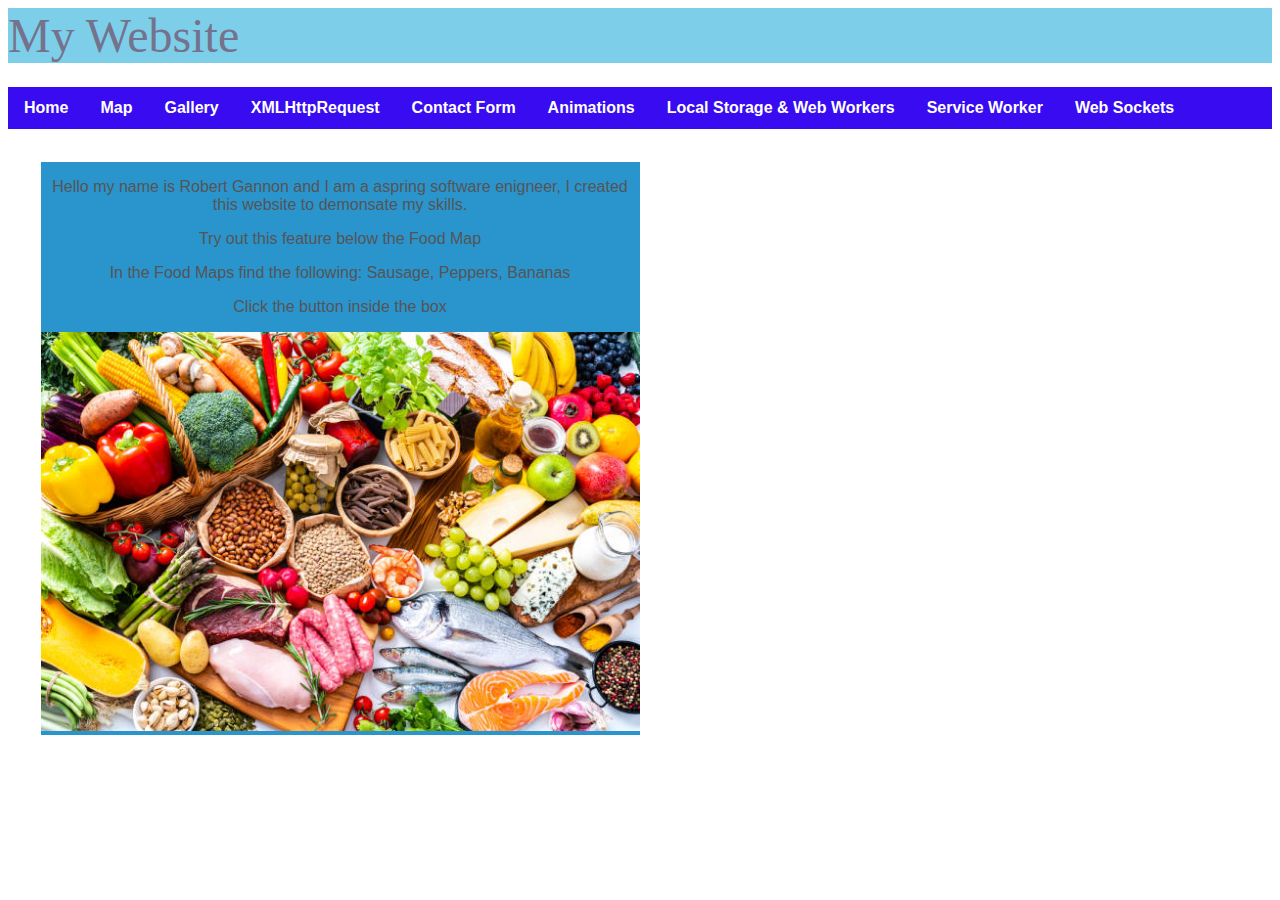
==== index.html @ 0223860f "Add files via upload" ====
<!DOCTYPE html>
<html lang="en">
<head>
    <meta charset="UTF-8">
    <meta http-equiv="X-UA-Compatible" content="IE=edge">
    <meta name="viewport" content="width=device-width, initial-scale=1.0">
    <link type="text/css" rel="stylesheet" href="CSS/style.css">   
    <link rel="stylesheet" href="https://cdnjs.cloudflare.com/ajax/libs/font-awesome/4.7.0/css/font-awesome.min.css">
    <title>Home</title>
</head>
<body>
    <header>
        <h1 style="font: size 10vw;">My Website</h1>
            <ul class=" navigation" id="myNav">
                <li><a href="index.html">Home</a></li>
                <li><a href="HTML/map.html">Map</a></li>
                <li><a href="HTML/gallery.html">Gallery</a></li>
                <li><a href="HTML/XML.html">XMLHttpRequest</a></li>
                <li><a href="HTML/contact-form.html">Contact Form</a></li>
                <li><a href="HTML/animations.html">Animations</a></li>
                <li><a href="HTML/storage.html">Local Storage & Web Workers</a></li>
                <li><a href="HTML/serviceworker.html">Service Worker</a></li>
                <li><a href="HTML/websockets.html">Web Sockets</a></li>
                <li><a href="javascript:void(0);" class="icon" onclick="myFunction()"><i class="fa fa-bars"></i></a></li>
            </ul> 
    </header>
    <main>
        <article>
            <p>Hello my name is Robert Gannon and I am a aspring software enigneer, I created this website to demonsate my skills.</p>
            <p>Try out this feature below the Food Map</p>
            <p>In the Food Maps find the following: Sausage, Peppers, Bananas</p>
            <p>Click the button inside the box</p>
            <img src="images/food.jpg" alt="Food" usemap="#foodmap" style="width:100%">
            <map name="foodmap">
                <area shape="rect" coords="133,89,1,194" alt="Peppers" href="https://en.wikipedia.org/wiki/Bell_pepper">
                <area shape="circle" coords="296,314,51" alt="Sausage" href="https://en.wikipedia.org/wiki/Sausage">
                <area shape="rect" coords="470,1,545,65" alt="Bananas" href="https://en.wikipedia.org/wiki/Banana">
            </map>
        </article>
        <iframe
                width=100% height="450" 
                src="https://www.youtube.com/embed/J36rBqkeBos" 
                title="YouTube video player" 
                frameborder="0" 
                allow="accelerometer; autoplay; clipboard-write; encrypted-media; gyroscope; picture-in-picture; web-share" 
                allowfullscreen>
        </iframe>

    <script>
        function myFunction() {
        var x = document.getElementById("myNav");
        if (x.className === "navigation") {
        x.className += " responsive";
        } else {
         x.className = "navigation";
        }
    }
    </script>
    </main>
</body>
</html>
---- CSS/style.css ----
body {
    font-family: Arial, Arial, Helvetica, sans-serif;
    color:#74728c;
}
h1 {
    margin-bottom: 0;
    font-size: 3em;
    font-weight: 400;
    font-family: "Times New Roman", Courier, monospace;
    background-color: #0aa3d687;
    margin: 0 0 0.5em 0;
}
h2 {
    padding: .25em;
    font-style: Bold;
    font-size: 1.5;
    background-color: #f0e6f5;
}
p {
    color: #555;
    font-family: "Arial", Arial, Helvetica, sans-serif;
}
h2, p {
    font-family: Arial, Helvetica, sans-serif;
}
h2, h3, h4 {
    color: #08ef96;
}
h3{
    border-bottom: solid 1px #03f5b0;
    padding-bottom: .25;
}
ul {
    list-style-type: square;
    margin: 0;
    padding: 0;
    background-color: grey;
    display: flex;
}
ol {
    list-style-type: upper-roman;
}
em {
    font-style: normal;
    font-weight: bold;
}
.highlight {
    color: #0025f9;
}
.introduction {
    font-size: 1.5em;
    color: #04afe8;
    font-style: italic;
}
a:link {
    color: #00b1c8;
}
a:visited {
    color: #0c92ec;
}
a:hover {
    color: #06d4f4;
}
.navigation {
    list-style-type: none;
    margin: 0;
    padding: 0;
    background-color:#390bf0;
    overflow: hidden;
}
@media screen and (min-width: 30em){
    .navigation {
        display: flex;
    }
}
.navigation a {
    text-decoration: none;
    color: #feffff;
    font-weight: bold;
    display: flex;
    padding: 0.75em 1em;
}
.navigation a:hover {
    background-color: #0cf0f0;
}
.navigation .icon {
    display: none;
}
.page-container {
    padding: .5em;
}
/* Contact Form */
label, input, textarea {
    display: block;
    width: 50%;
    box-sizing: border-box;
}
form {
    width: 30em;
}
.form-control {
    margin-bottom: 1em;
}
textarea {
    min-height: 10em;
}
.form-control input, .form-control textarea {
    padding: 0.5em;
}
.field-error {
    color: black;
    font-weight: itatic;
}
aside {
    flex: 5;
    background-color: rgba(255, 255, 255, 0.829);
}
main {
    padding: 2em;
}
@media screen and (min-width: 37.5em){
    main {
        display: grid;
        grid-template-columns: 1fr 1fr;
    }
}
article {
    text-align: center;
    margin: 0.5px;
    background-color: rgba(0, 127, 195, 0.837);
}
/* Used for the HTML Canvas */
#googleMap {
    height:400px;
    width: 99%;
    border: solid .5em;
}
#canvas {
    border: 1px solid rgb(209, 234, 14);
    background-color: greenyellow;
}
/* Used for the Gallery */
.column {
    float: left;
    width: 30.0%;
    padding: 5px;
}
.row::after {
    content: "";
    clear: both;
    display: table;
}
* {
    box-sizing: border-box;
}
@media screen and (max-width: 600px) {
    .navigation a:not(:first-child) {display: none;}
    .navigation a.icon {
      float: right;
      display: block;
    }
  }
  
  @media screen and (max-width: 600px) {
    .navigation.responsive {position: relative;}
    .navigation.responsive .icon {
      position: absolute;
      right: 0;
      top: 0;
    }
    .navigation.responsive a {
      float: none;
      display: block;
      text-align: left;
    }
  }
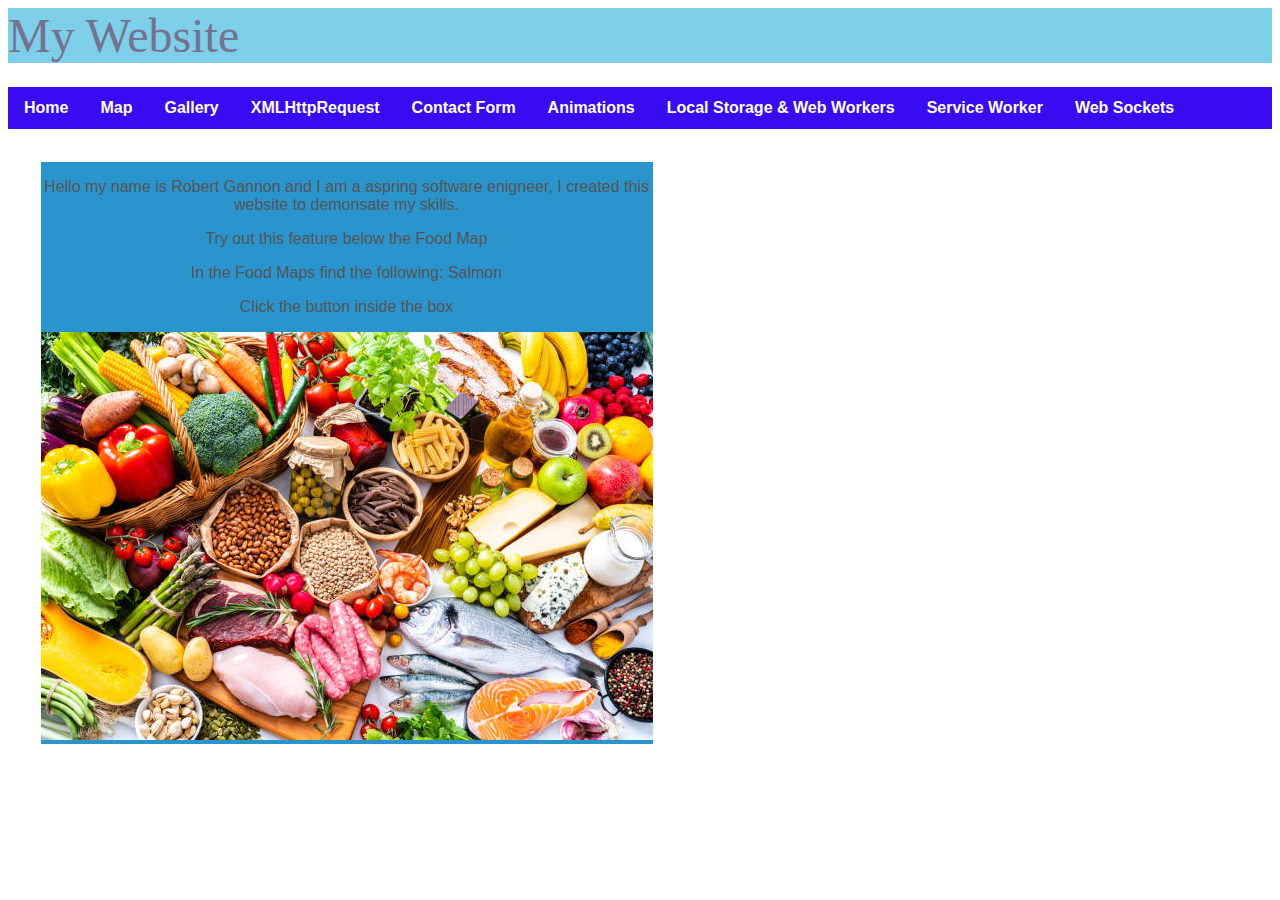
==== commit e7c38e35: "Update index.html" ====
--- a/index.html
+++ b/index.html
@@ -20,7 +20,7 @@
                 <li><a href="HTML/animations.html">Animations</a></li>
                 <li><a href="HTML/storage.html">Local Storage & Web Workers</a></li>
                 <li><a href="HTML/serviceworker.html">Service Worker</a></li>
-                <li><a href="HTML/websockets.html">Web Sockets</a></li>
+                <li><a href="chat/index.html">Web Sockets</a></li>
                 <li><a href="javascript:void(0);" class="icon" onclick="myFunction()"><i class="fa fa-bars"></i></a></li>
             </ul> 
     </header>
@@ -28,13 +28,11 @@
         <article>
             <p>Hello my name is Robert Gannon and I am a aspring software enigneer, I created this website to demonsate my skills.</p>
             <p>Try out this feature below the Food Map</p>
-            <p>In the Food Maps find the following: Sausage, Peppers, Bananas</p>
+            <p>In the Food Maps find the following: Salmon</p>
             <p>Click the button inside the box</p>
-            <img src="images/food.jpg" alt="Food" usemap="#foodmap" style="width:100%">
+            <img src="images/food.jpg" alt="Food" usemap="#foodmap">
             <map name="foodmap">
-                <area shape="rect" coords="133,89,1,194" alt="Peppers" href="https://en.wikipedia.org/wiki/Bell_pepper">
-                <area shape="circle" coords="296,314,51" alt="Sausage" href="https://en.wikipedia.org/wiki/Sausage">
-                <area shape="rect" coords="470,1,545,65" alt="Bananas" href="https://en.wikipedia.org/wiki/Banana">
+               <area shape="rect" coords="333,408,566,267" alt="Fish" href="https://en.wikipedia.org/wiki/Salmon">
             </map>
         </article>
         <iframe
@@ -58,4 +56,4 @@
     </script>
     </main>
 </body>
-</html>+</html>
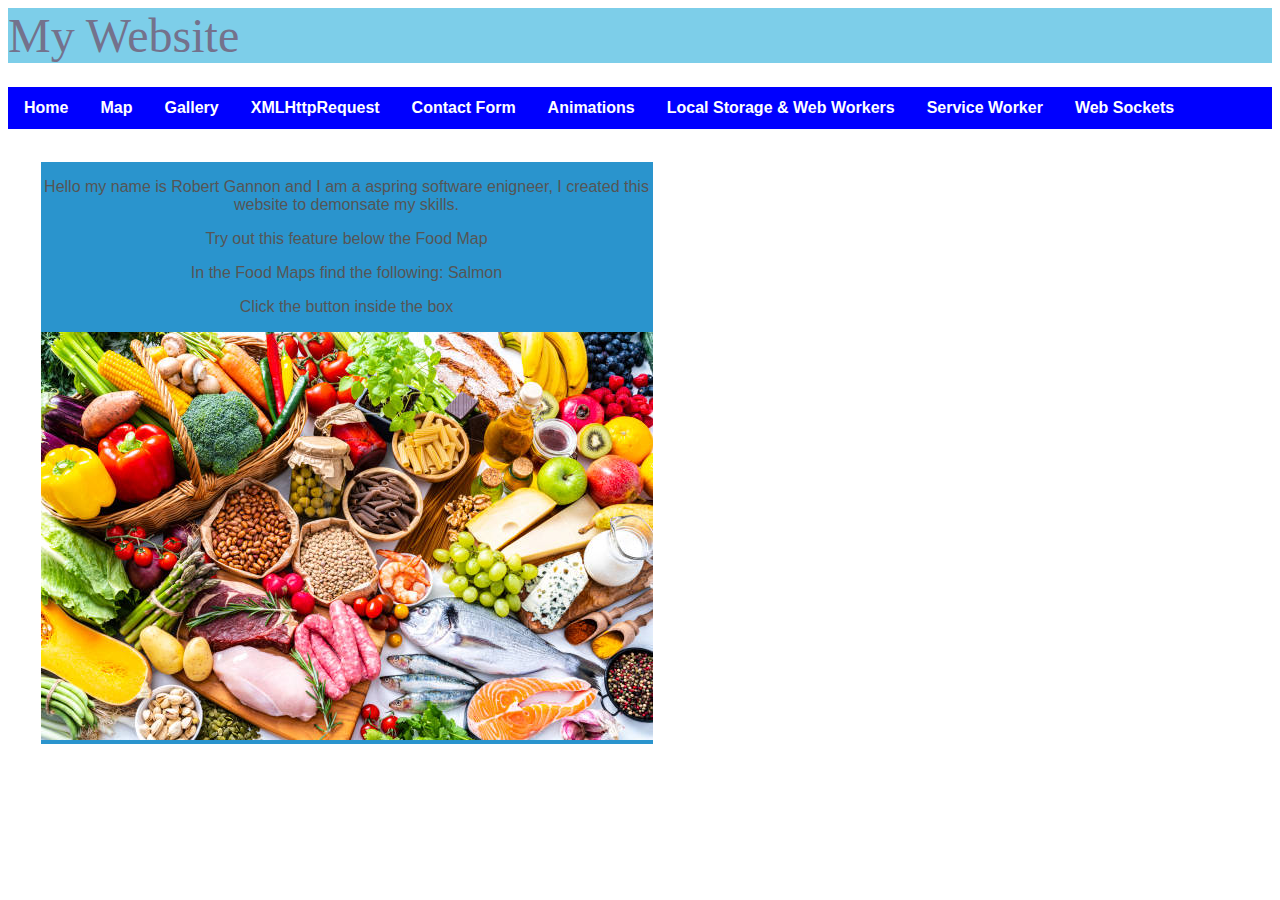
==== commit e20b0451: "Update index.html" ====
--- a/index.html
+++ b/index.html
@@ -11,7 +11,7 @@
 <body>
     <header>
         <h1 style="font: size 10vw;">My Website</h1>
-            <ul class=" navigation" id="myNav">
+            <ul class=" navigation">
                 <li><a href="index.html">Home</a></li>
                 <li><a href="HTML/map.html">Map</a></li>
                 <li><a href="HTML/gallery.html">Gallery</a></li>
@@ -21,7 +21,6 @@
                 <li><a href="HTML/storage.html">Local Storage & Web Workers</a></li>
                 <li><a href="HTML/serviceworker.html">Service Worker</a></li>
                 <li><a href="chat/index.html">Web Sockets</a></li>
-                <li><a href="javascript:void(0);" class="icon" onclick="myFunction()"><i class="fa fa-bars"></i></a></li>
             </ul> 
     </header>
     <main>
@@ -43,17 +42,6 @@
                 allow="accelerometer; autoplay; clipboard-write; encrypted-media; gyroscope; picture-in-picture; web-share" 
                 allowfullscreen>
         </iframe>
-
-    <script>
-        function myFunction() {
-        var x = document.getElementById("myNav");
-        if (x.className === "navigation") {
-        x.className += " responsive";
-        } else {
-         x.className = "navigation";
-        }
-    }
-    </script>
     </main>
 </body>
 </html>
--- a/CSS/style.css
+++ b/CSS/style.css
@@ -23,71 +23,45 @@
 h2, p {
     font-family: Arial, Helvetica, sans-serif;
 }
-h2, h3, h4 {
+h2, h3 {
     color: #08ef96;
 }
 h3{
     border-bottom: solid 1px #03f5b0;
     padding-bottom: .25;
 }
-ul {
-    list-style-type: square;
-    margin: 0;
-    padding: 0;
-    background-color: grey;
-    display: flex;
-}
-ol {
-    list-style-type: upper-roman;
-}
-em {
-    font-style: normal;
-    font-weight: bold;
-}
-.highlight {
-    color: #0025f9;
-}
-.introduction {
-    font-size: 1.5em;
-    color: #04afe8;
-    font-style: italic;
-}
-a:link {
-    color: #00b1c8;
-}
-a:visited {
-    color: #0c92ec;
-}
-a:hover {
-    color: #06d4f4;
-}
-.navigation {
+ul.navigation {
     list-style-type: none;
     margin: 0;
     padding: 0;
-    background-color:#390bf0;
-    overflow: hidden;
+    background-color: blue;
 }
 @media screen and (min-width: 30em){
-    .navigation {
+    ul.navigation {
         display: flex;
     }
 }
-.navigation a {
+ul.navigation a {
     text-decoration: none;
     color: #feffff;
     font-weight: bold;
     display: flex;
     padding: 0.75em 1em;
 }
-.navigation a:hover {
+ul.navigation a:hover {
     background-color: #0cf0f0;
-}
-.navigation .icon {
-    display: none;
 }
 .page-container {
     padding: .5em;
+}
+@media screen and (min-width: 37.5) {
+    .page-container {
+        width: 90%;
+        margin: auto;
+    }
+    .body {
+        margin-top: 1em;
+    }
 }
 /* Contact Form */
 label, input, textarea {
@@ -153,24 +127,3 @@
 * {
     box-sizing: border-box;
 }
-@media screen and (max-width: 600px) {
-    .navigation a:not(:first-child) {display: none;}
-    .navigation a.icon {
-      float: right;
-      display: block;
-    }
-  }
-  
-  @media screen and (max-width: 600px) {
-    .navigation.responsive {position: relative;}
-    .navigation.responsive .icon {
-      position: absolute;
-      right: 0;
-      top: 0;
-    }
-    .navigation.responsive a {
-      float: none;
-      display: block;
-      text-align: left;
-    }
-  }
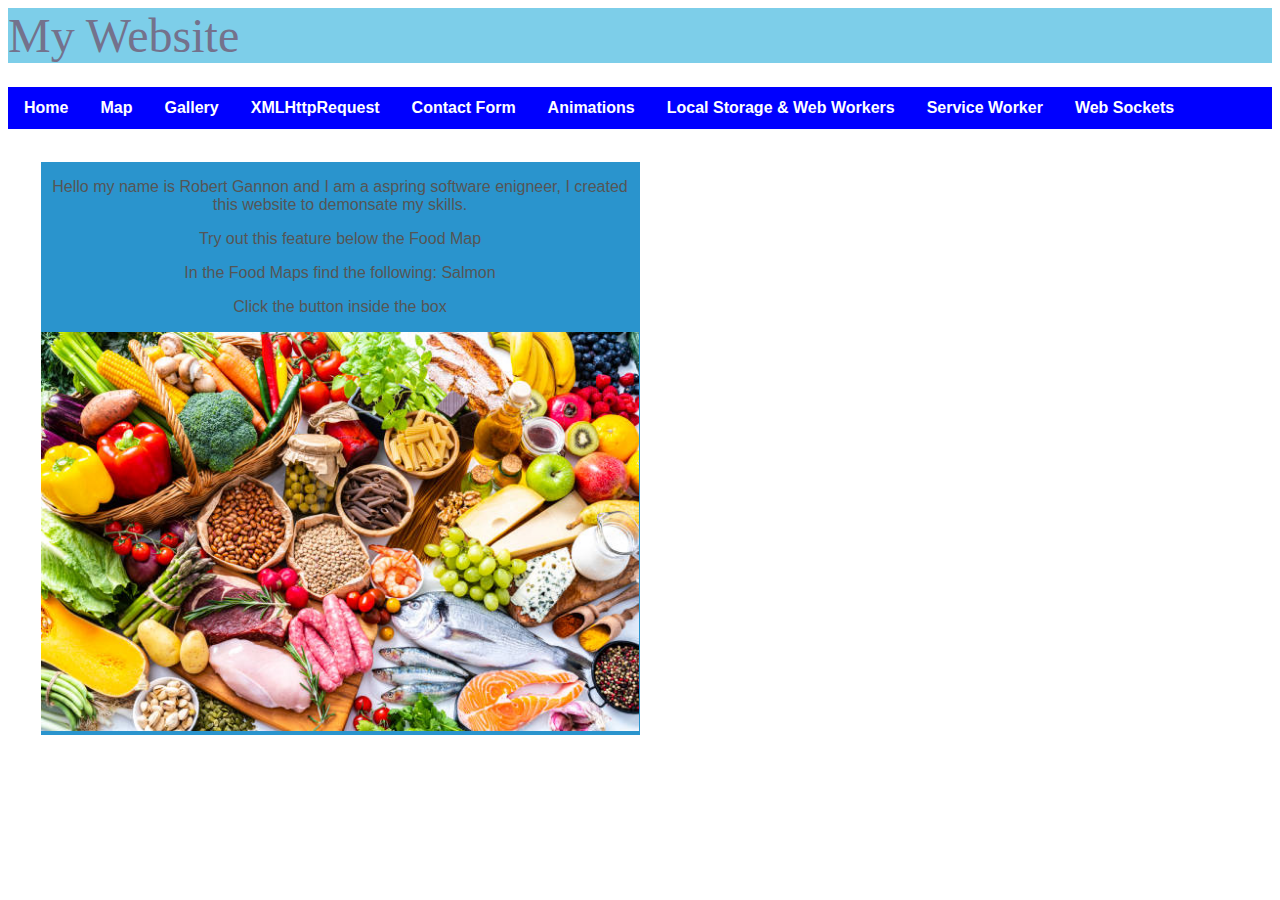
==== commit 65232af5: "Update index.html" ====
--- a/index.html
+++ b/index.html
@@ -10,7 +10,7 @@
 </head>
 <body>
     <header>
-        <h1 style="font: size 10vw;">My Website</h1>
+        <h1 style="font: size 10vw;">My Website</h1> <!--The Navigation Menu-->
             <ul class=" navigation">
                 <li><a href="index.html">Home</a></li>
                 <li><a href="HTML/map.html">Map</a></li>
@@ -24,12 +24,12 @@
             </ul> 
     </header>
     <main>
-        <article>
+        <article> <!--An Article about myself-->
             <p>Hello my name is Robert Gannon and I am a aspring software enigneer, I created this website to demonsate my skills.</p>
             <p>Try out this feature below the Food Map</p>
             <p>In the Food Maps find the following: Salmon</p>
             <p>Click the button inside the box</p>
-            <img src="images/food.jpg" alt="Food" usemap="#foodmap">
+            <img src="images/food.jpg" alt="Food" usemap="#foodmap"> <!--A Food Map that the user can interact with-->
             <map name="foodmap">
                <area shape="rect" coords="333,408,566,267" alt="Fish" href="https://en.wikipedia.org/wiki/Salmon">
             </map>
@@ -41,7 +41,7 @@
                 frameborder="0" 
                 allow="accelerometer; autoplay; clipboard-write; encrypted-media; gyroscope; picture-in-picture; web-share" 
                 allowfullscreen>
-        </iframe>
+        </iframe> <!--The video from YouTube-->
     </main>
 </body>
 </html>
--- a/CSS/style.css
+++ b/CSS/style.css
@@ -29,6 +29,10 @@
 h3{
     border-bottom: solid 1px #03f5b0;
     padding-bottom: .25;
+}
+img {
+    diplay: block;
+    max-width: 100%;
 }
 ul.navigation {
     list-style-type: none;
